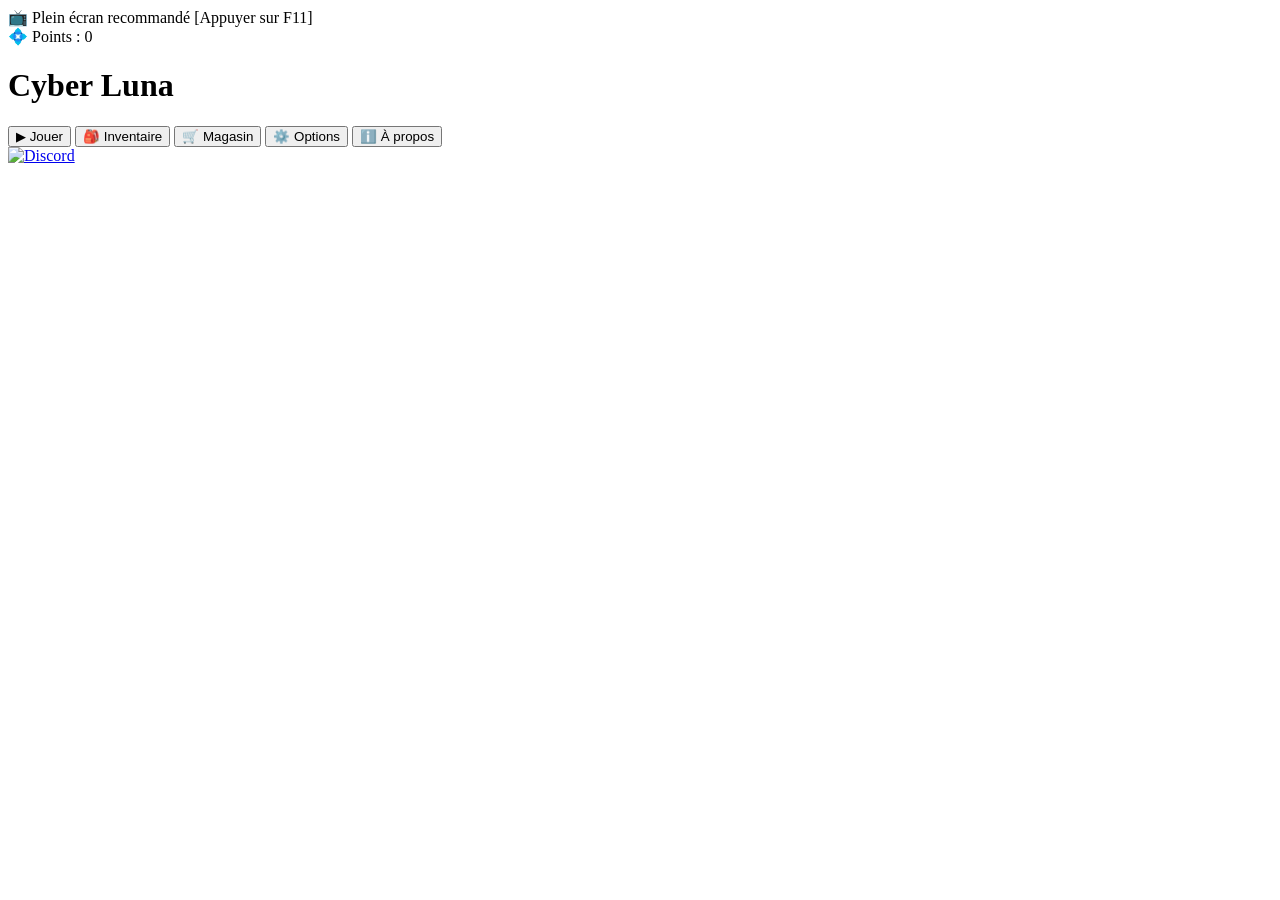
==== index.html @ a3fce826 "police" ====
<!doctype html>
<html lang="fr">
  <head>
    <meta charset="UTF-8" />
    <link rel="stylesheet" href="./css/point.css" />
    <link rel="stylesheet" href="./css/index.css" />
    <link rel="stylesheet" href="./css/scrollbar.css" />
    <link rel="stylesheet" href="./css/button.css" />
    <link rel="shortcut icon" type="image/png" href="./Logo/logo.png" />
    <title>Menu - Cyber Luna</title>
  </head>
  <body>
    <div id="fullscreen-warning">
      <div class="message">📺 Plein écran recommandé [Appuyer sur F11]</div>
    </div>

    <div class="points-display">💠 Points : <span id="points">0</span></div>

    <h1>Cyber Luna</h1>
    <div class="menu">
      <button onclick="startGame()" class="button">▶ Jouer</button>
      <button onclick="inv()" class="button">🎒 Inventaire</button>
      <button onclick="shop()" class="button">🛒 Magasin</button>
      <button onclick="openOptions()" class="button">⚙️ Options</button>
      <button onclick="showAbout()" class="button">ℹ️ À propos</button>
    </div>

    <script src="./js/point.js"></script>
    <script src="./js/index.js"></script>
    <a
      href="./discord.html"
      target="_self"
      class="discord-btn"
      title="Rejoindre Discord"
    >
      <img src="./Logo/discord.png" alt="Discord" />
    </a>
  </body>
</html>
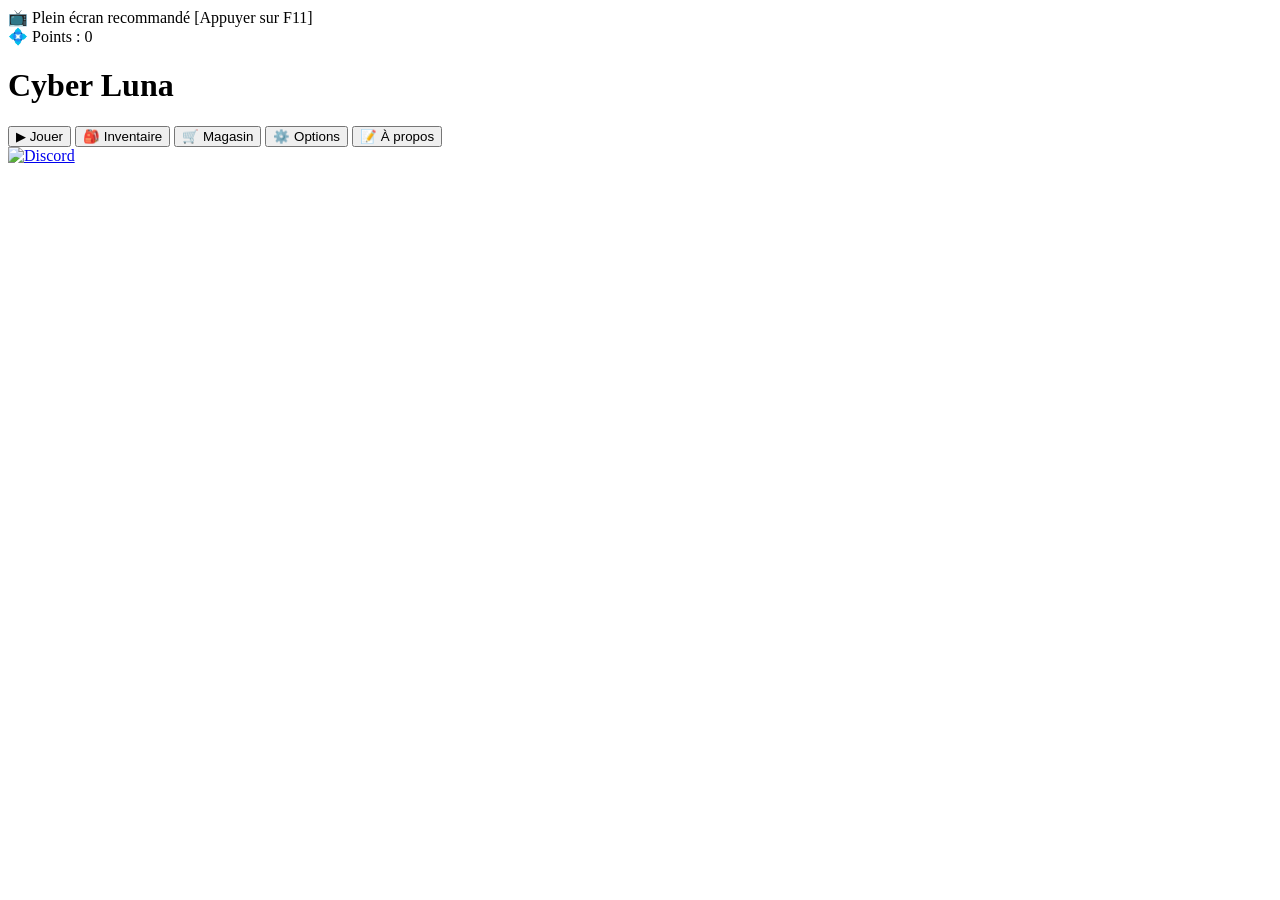
==== commit b23d1369: "personnalisation" ====
--- a/index.html
+++ b/index.html
@@ -22,7 +22,7 @@
       <button onclick="inv()" class="button">🎒 Inventaire</button>
       <button onclick="shop()" class="button">🛒 Magasin</button>
       <button onclick="openOptions()" class="button">⚙️ Options</button>
-      <button onclick="showAbout()" class="button">ℹ️ À propos</button>
+      <button onclick="showAbout()" class="button">📝 À propos</button>
     </div>
 
     <script src="./js/point.js"></script>
